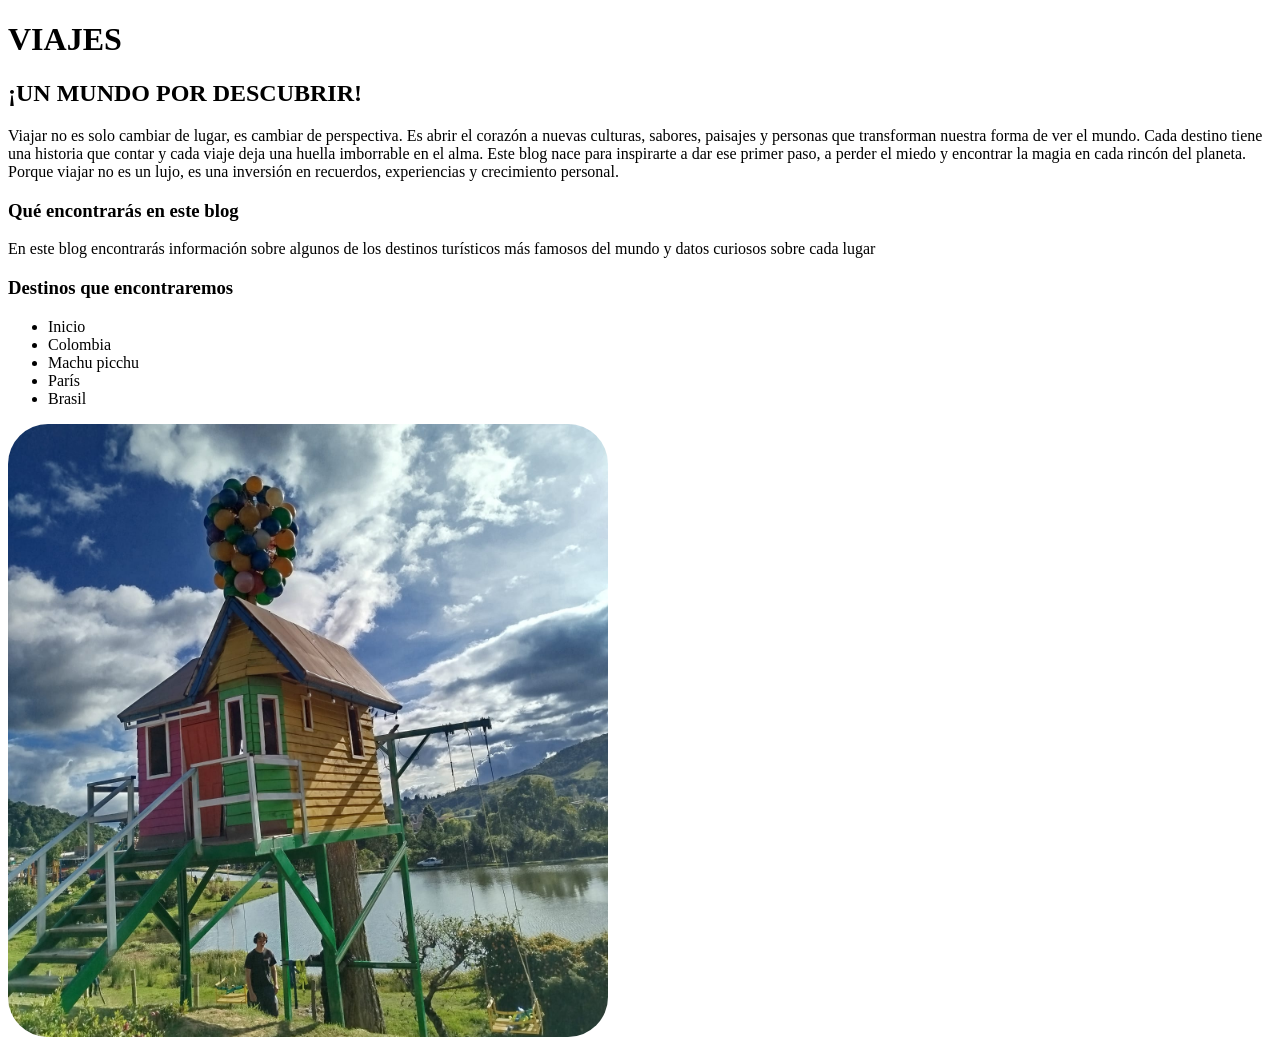
==== index.html @ 2210a46e "Cree las carpetas" ====
<!DOCTYPE html>
<html lang="en">
<head>
    <meta charset="UTF-8">
    <meta name="viewport" content="width=device-width, initial-scale=1.0">
    <title>Document</title>
</head>
<body>
     <h1>VIAJES</h1>
    <h2>¡UN MUNDO POR DESCUBRIR!</h2>
    <p>Viajar no es solo cambiar de lugar, es cambiar de perspectiva. Es abrir el corazón a nuevas culturas, sabores, paisajes y personas que transforman nuestra forma de ver el mundo. Cada destino tiene una historia que contar y cada viaje deja una huella imborrable en el alma. Este blog nace para inspirarte a dar ese primer paso, a perder el miedo y encontrar la magia en cada rincón del planeta. Porque viajar no es un lujo, es una inversión en recuerdos, experiencias y crecimiento personal.</p>

    <h3>Qué encontrarás en este blog</h3>
    <p>En este blog encontrarás información sobre algunos de los destinos turísticos más famosos del mundo y datos curiosos sobre cada lugar</p>
    
    <h3>Destinos que encontraremos</h3>
    <ul>
        <li>Inicio</li>
        <li>Colombia</li>
        <li>Machu picchu</li>
        <li>París</li>
        <li>Brasil</li>
    </ul>
   <img src="imagenes/WhatsApp Image 2026-03-12 at 4.53.59 PM.jpeg" alt="" width="600px" style="display: block; border-radius: 40px;">
    
</body>
</html>
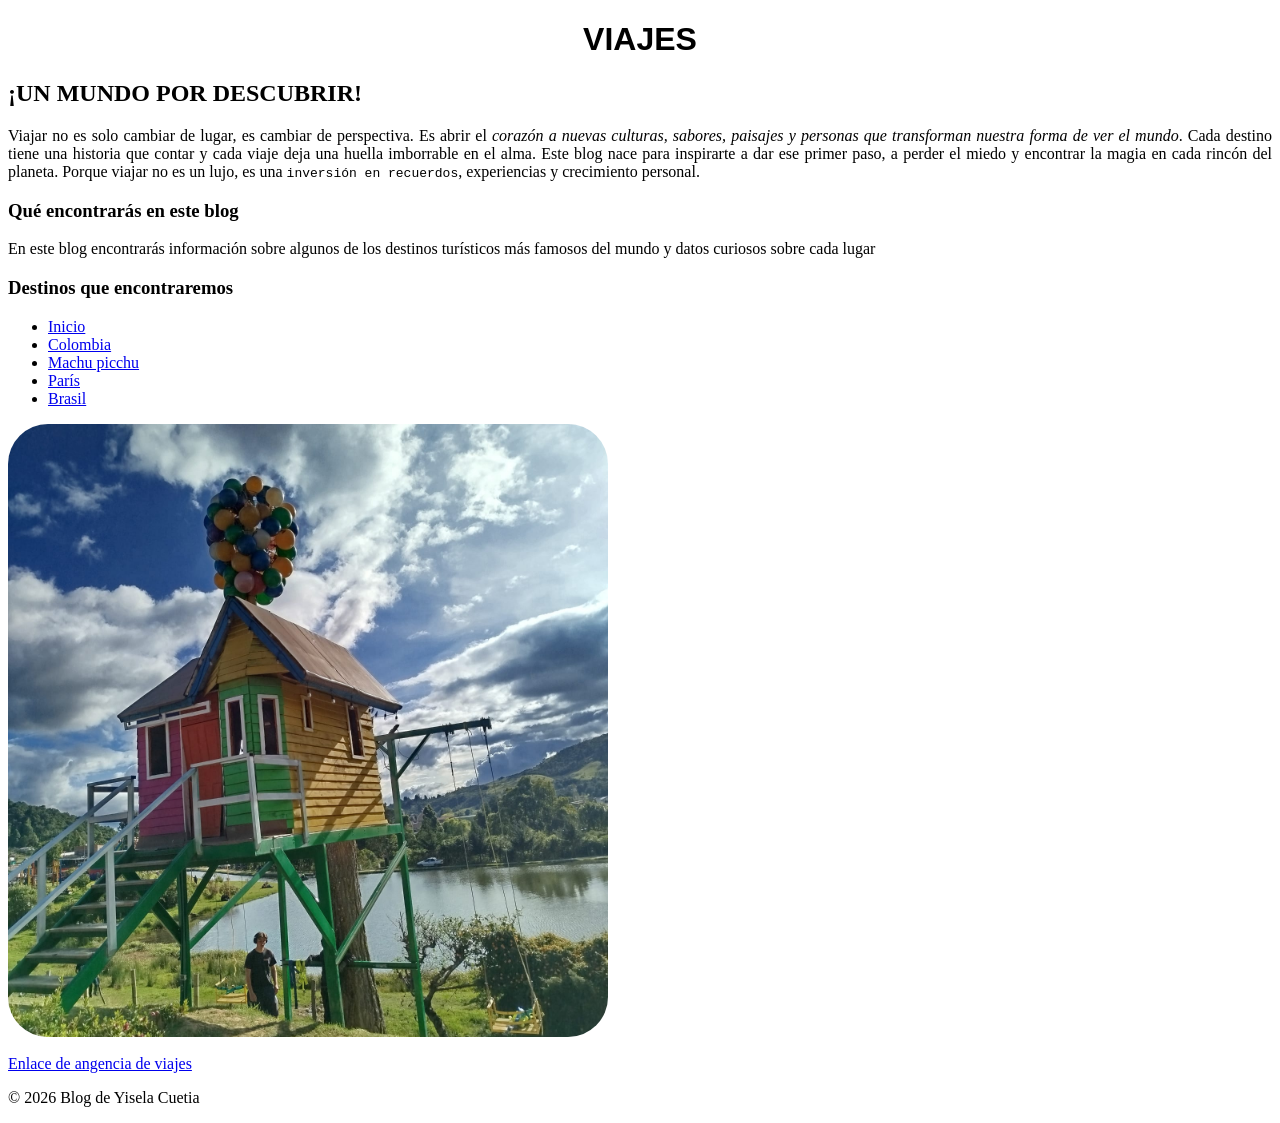
==== commit a1c92fb9: "madifique todos los archivos" ====
--- a/index.html
+++ b/index.html
@@ -4,24 +4,30 @@
     <meta charset="UTF-8">
     <meta name="viewport" content="width=device-width, initial-scale=1.0">
     <title>Document</title>
+    <link rel="stylesheet" href="Styles/styles.css">
 </head>
 <body>
      <h1>VIAJES</h1>
     <h2>¡UN MUNDO POR DESCUBRIR!</h2>
-    <p>Viajar no es solo cambiar de lugar, es cambiar de perspectiva. Es abrir el corazón a nuevas culturas, sabores, paisajes y personas que transforman nuestra forma de ver el mundo. Cada destino tiene una historia que contar y cada viaje deja una huella imborrable en el alma. Este blog nace para inspirarte a dar ese primer paso, a perder el miedo y encontrar la magia en cada rincón del planeta. Porque viajar no es un lujo, es una inversión en recuerdos, experiencias y crecimiento personal.</p>
+    <p>Viajar no es solo cambiar de lugar, es cambiar de perspectiva. Es abrir el <em>corazón a nuevas culturas, sabores, paisajes y personas que transforman nuestra forma de ver el mundo</em>. Cada destino tiene una historia que contar y cada viaje deja una huella imborrable en el alma. Este blog nace para inspirarte a dar ese primer paso, a perder el miedo y encontrar la magia en cada rincón del planeta. Porque viajar no es un lujo, es una <code>inversión en recuerdos</code>, experiencias y crecimiento personal.</p>
 
     <h3>Qué encontrarás en este blog</h3>
     <p>En este blog encontrarás información sobre algunos de los destinos turísticos más famosos del mundo y datos curiosos sobre cada lugar</p>
     
     <h3>Destinos que encontraremos</h3>
     <ul>
-        <li>Inicio</li>
-        <li>Colombia</li>
-        <li>Machu picchu</li>
-        <li>París</li>
-        <li>Brasil</li>
+        <li ><a href="index.html">Inicio</a></li>
+        <li><a href="colombia.html">Colombia</a></li>
+        <li> <a href="MachuPicchu.html">Machu picchu</a></li>
+        <li><a href="Paris.html">París</a></li>
+        <li><a href="brasil.html">Brasil</a></li>
     </ul>
    <img src="imagenes/WhatsApp Image 2026-03-12 at 4.53.59 PM.jpeg" alt="" width="600px" style="display: block; border-radius: 40px;">
-    
+   <br>
+   <a href="https://www.tumaletaviajera.com/?utm_source=chatgpt.com">Enlace de angencia de viajes</a>
+   
+   <footer>
+    <p>&copy; 2026  Blog de Yisela Cuetia</p>
+</footer>
 </body>
 </html>
--- a/Styles/styles.css
+++ b/Styles/styles.css
@@ -0,0 +1,17 @@
+#imagen{
+    width: 400px;        /* tamaño de la imagen */
+    height: auto;        /* mantiene la proporción */
+    display: block;      /* permite centrar */
+    margin: 20px auto;   /* centra la imagen */
+    border-radius: 10px;
+}
+ 
+h1{
+    text-align: center;
+    font-family: Arial, Helvetica, sans-serif;
+}
+
+p{
+    text-align: justify;
+    
+}
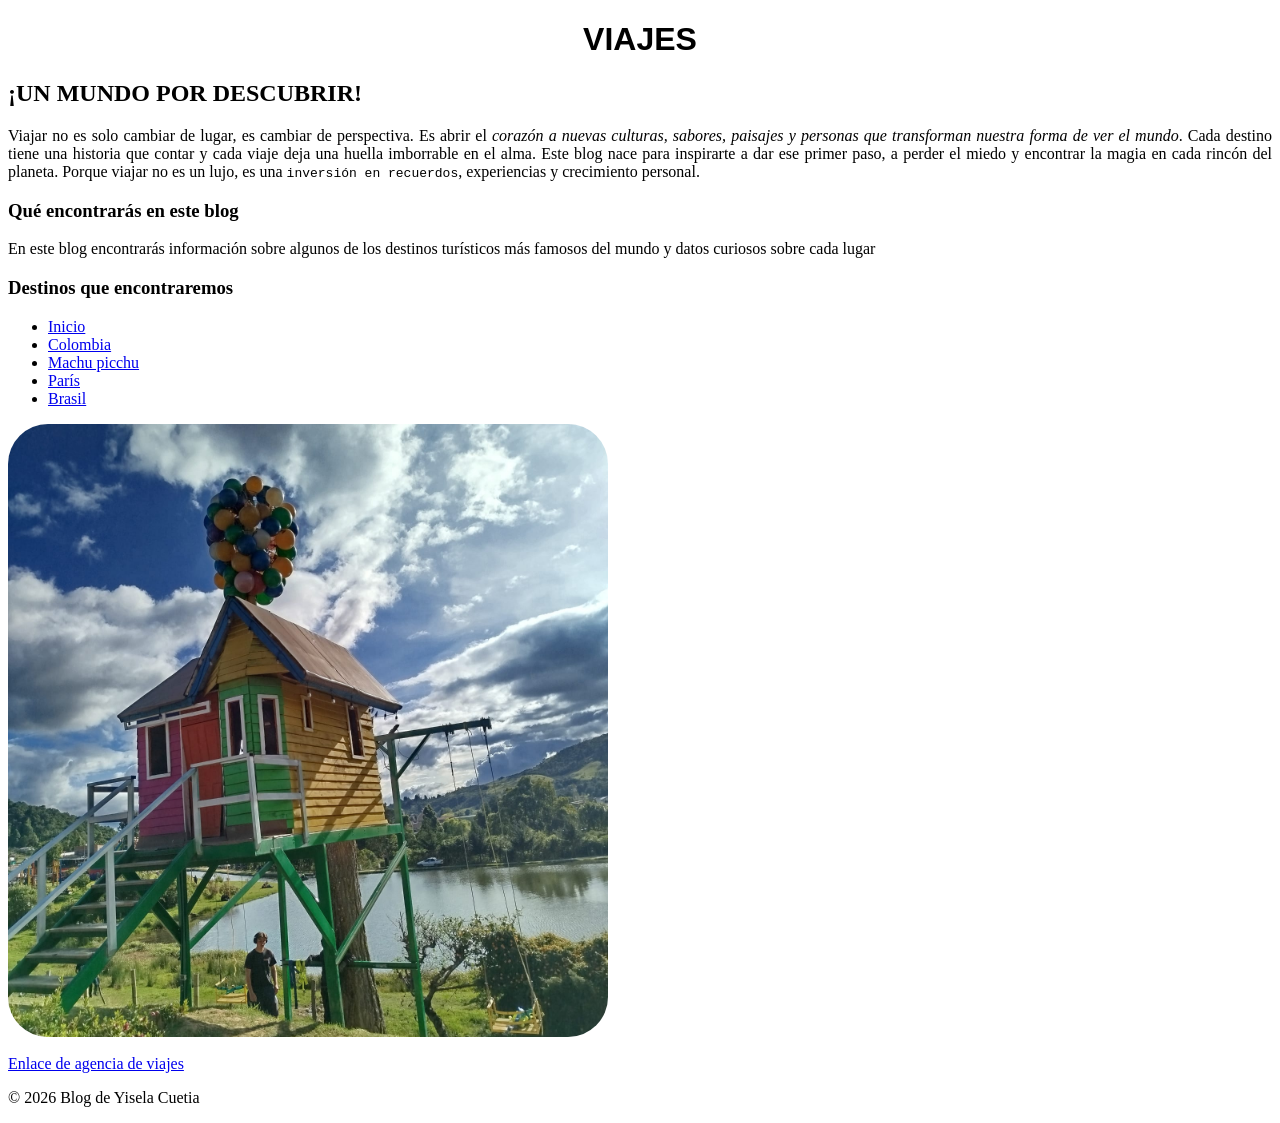
==== commit 82f9d5be: "cambie el tamaño de las imagenes" ====
--- a/index.html
+++ b/index.html
@@ -24,7 +24,7 @@
     </ul>
    <img src="imagenes/WhatsApp Image 2026-03-12 at 4.53.59 PM.jpeg" alt="" width="600px" style="display: block; border-radius: 40px;">
    <br>
-   <a href="https://www.tumaletaviajera.com/?utm_source=chatgpt.com">Enlace de angencia de viajes</a>
+   <a href="https://www.tumaletaviajera.com/?utm_source=chatgpt.com">Enlace de agencia de viajes</a>
    
    <footer>
     <p>&copy; 2026  Blog de Yisela Cuetia</p>
--- a/Styles/styles.css
+++ b/Styles/styles.css
@@ -1,11 +1,15 @@
-#imagen{
+.imagenes.imagen2{
     width: 400px;        /* tamaño de la imagen */
     height: auto;        /* mantiene la proporción */
     display: block;      /* permite centrar */
     margin: 20px auto;   /* centra la imagen */
-    border-radius: 10px;
 }
+
+
  
+
+
+
 h1{
     text-align: center;
     font-family: Arial, Helvetica, sans-serif;
@@ -13,5 +17,5 @@
 
 p{
     text-align: justify;
-    
+
 }
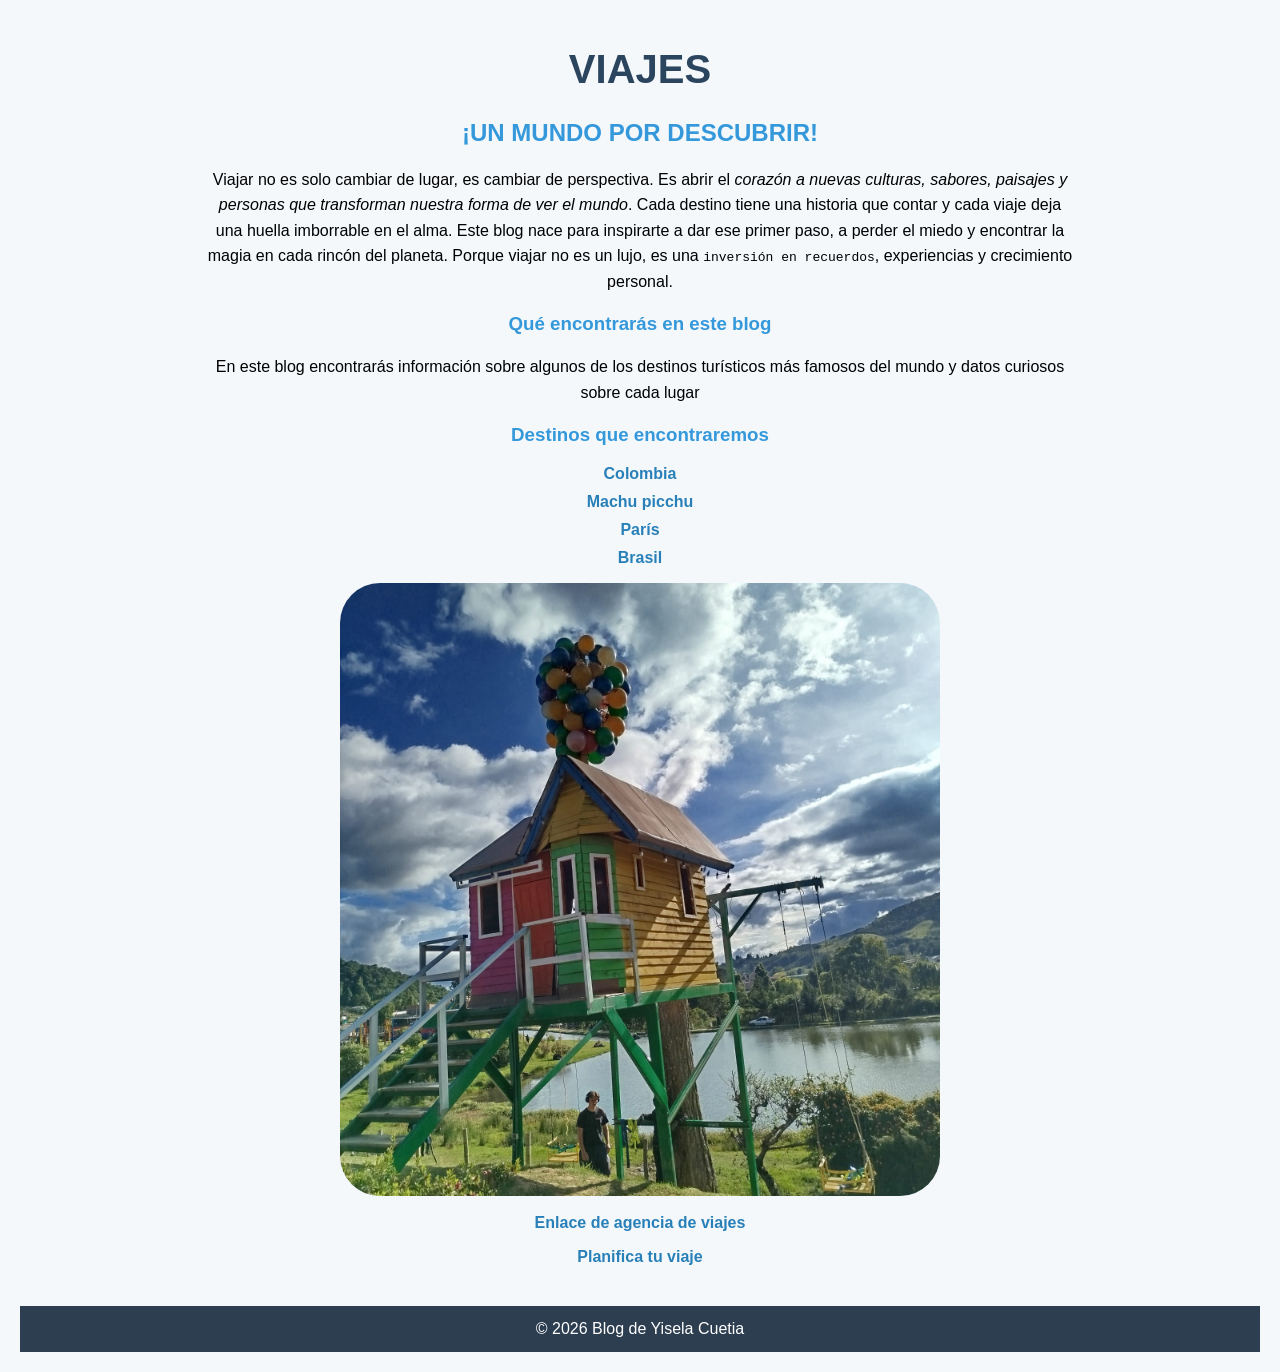
==== commit 77a1e6e0: "Agregre estilos en css y el formulario" ====
--- a/index.html
+++ b/index.html
@@ -16,15 +16,17 @@
     
     <h3>Destinos que encontraremos</h3>
     <ul>
-        <li ><a href="index.html">Inicio</a></li>
         <li><a href="colombia.html">Colombia</a></li>
         <li> <a href="MachuPicchu.html">Machu picchu</a></li>
         <li><a href="Paris.html">París</a></li>
         <li><a href="brasil.html">Brasil</a></li>
     </ul>
-   <img src="imagenes/WhatsApp Image 2026-03-12 at 4.53.59 PM.jpeg" alt="" width="600px" style="display: block; border-radius: 40px;">
+   <img src="imagenes/imagenportada.jpeg" alt="portada" width="600px" style="display: block; margin: auto; border-radius: 40px;">
    <br>
    <a href="https://www.tumaletaviajera.com/?utm_source=chatgpt.com">Enlace de agencia de viajes</a>
+   <ul>
+     <li><a href="Formulario.html">Planifica tu viaje</a></li>
+   </ul>
    
    <footer>
     <p>&copy; 2026  Blog de Yisela Cuetia</p>
--- a/Styles/styles.css
+++ b/Styles/styles.css
@@ -1,21 +1,107 @@
-.imagenes.imagen2{
-    width: 400px;        /* tamaño de la imagen */
-    height: auto;        /* mantiene la proporción */
-    display: block;      /* permite centrar */
-    margin: 20px auto;   /* centra la imagen */
+
+body{
+    font-family: Arial, sans-serif;
+    background-color: #f4f8fb;
+    margin: 0;
+    padding: 20px;
+    text-align: center;
 }
 
+h1{
+    color: #2b455f;
+    font-size: 40px;
+}
 
- 
+h2{
+    color: #3498db;
+}
 
-
-
-h1{
-    text-align: center;
-    font-family: Arial, Helvetica, sans-serif;
+h3{
+    color: #34495e;
 }
 
 p{
-    text-align: justify;
+    width: 70%;
+    margin: auto;
+    line-height: 1.6;
+}
 
-}+ul{
+    list-style: none;
+    padding: 0;
+}
+
+ul li{
+    margin: 10px;
+}
+
+a{
+    text-decoration: none;
+    color: #2980b9;
+    font-weight: bold;
+}
+
+a:hover{
+    color: #e74c3c;
+}
+
+footer{
+    margin-top: 40px;
+    padding: 10px;
+    background-color: #2c3e50;
+    color: white;
+}
+
+table{
+    margin: 30px auto;
+    border-collapse: collapse;
+    width: 60%;
+    background-color: white;
+}
+
+th{
+    background-color: #5590b8;
+    color: white;
+}
+
+td{
+    background-color: #ecf0f1;
+}
+
+h3{
+    text-align: center;
+    color: #3498db;
+}
+ol{
+    width: 300px;
+    margin: auto;
+    text-align: left;
+}
+
+/*formulario*/
+form{
+    width: 400px;
+    margin: auto;
+    padding: 15px;
+    background: #ecf0f1;
+    border-radius: 10px;
+}
+
+input, select, textarea{
+    width: 100%;
+    margin: 5px 0;
+    padding: 6px;
+}
+
+.opciones{
+    display: flex;
+}
+
+button{
+    width: 100%;
+    padding: 10px;
+    background: #3498db;
+    color: white;
+    border: none;
+    border-radius: 5px;
+}
